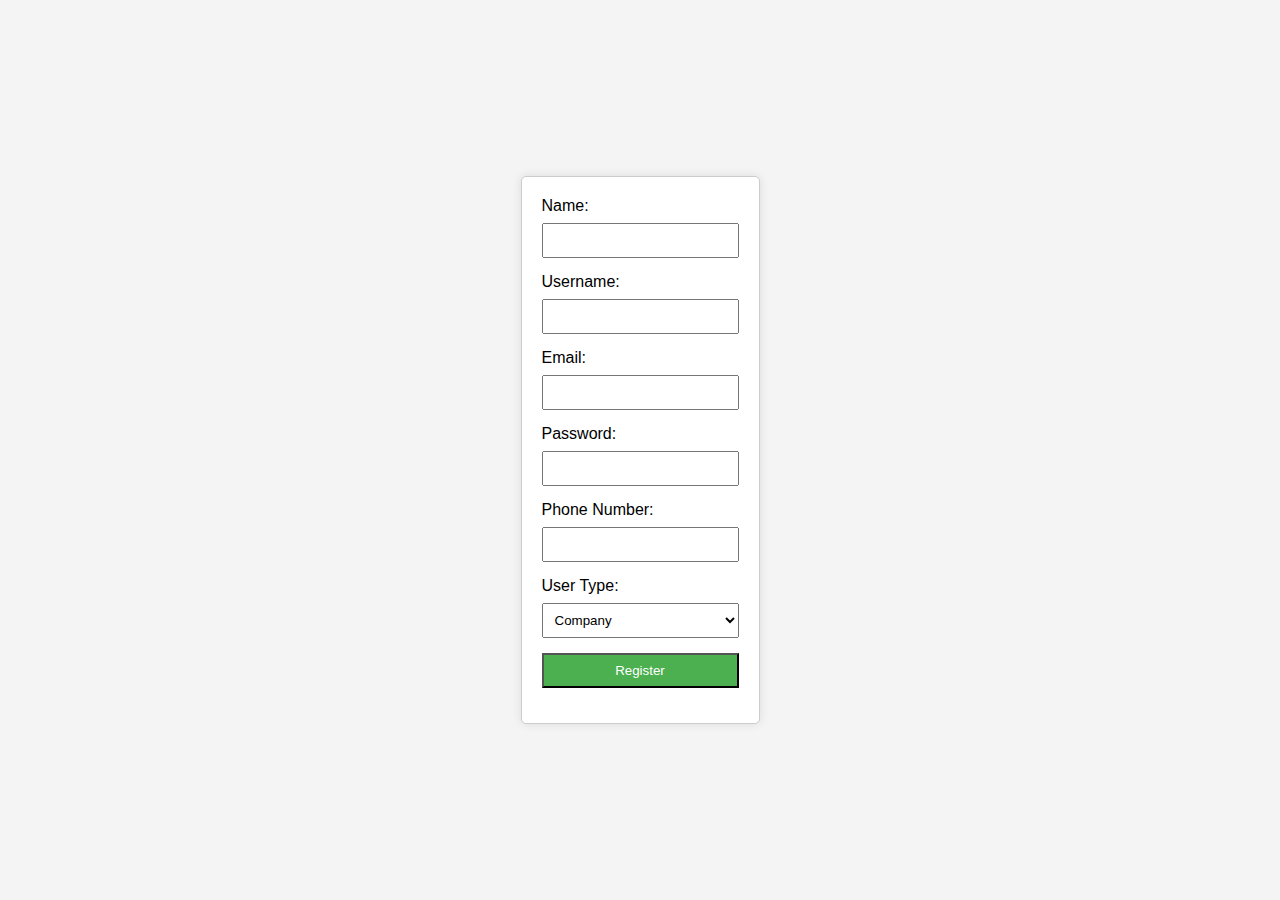
==== assets/html/register.html @ 2dbc0a28 "Add files via upload" ====
<!DOCTYPE html>
<html lang="en">
<head>
    <meta charset="UTF-8">
    <meta name="viewport" content="width=device-width, initial-scale=1.0">
    <title>Register</title>
    <link rel="stylesheet" href="../../assets/css/registerStyle.css">
    <link rel="stylesheet" href="../../assets/libraries/jquery-ui/jquery-ui.min.css">
    <script src="../../assets/libraries/jquery/jquery.min.js"></script>
    <script src="../../assets/libraries/jquery-ui/jquery-ui.min.js"></script>
    <script src="../../assets/js/registerScript.js"></script>
</head>
<body>
    <form action="../../pages/register.php" method="post">
        <label for="name">Name:</label>
        <input type="text" name="name" required><br>

        <label for="username">Username:</label>
        <input type="text" name="username" required><br>

        <label for="email">Email:</label>
        <input type="email" name="email" required><br>

        <label for="password">Password:</label>
        <input type="password" name="password" required><br>

        <label for="tel">Phone Number:</label>
        <input type="tel" name="tel" required><br>

        <label for="userType">User Type:</label>
        <select name="userType" required>
            <option value="company">Company</option>
            <option value="passenger">Passenger</option>
        </select><br>
        
        <input type="submit" value="Register">
    </form>
</body>
</html>
---- assets/css/registerStyle.css ----
body {
    font-family: Arial, sans-serif;
    background-color: #f4f4f4;
    margin: 0;
    padding: 0;
    display: flex;
    align-items: center;
    justify-content: center;
    height: 100vh;
}

form {
    max-width: 400px;
    margin: 20px;
    padding: 20px;
    border: 1px solid #ccc;
    border-radius: 5px;
    box-shadow: 0 0 10px rgba(0, 0, 0, 0.1);
    background-color: #fff;
}

label {
    display: block;
    margin-bottom: 8px;
}

input,
select {
    width: 100%;
    padding: 8px;
    margin-bottom: 15px;
    box-sizing: border-box;
}

input[type="submit"] {
    background-color: #4caf50;
    color: white;
    cursor: pointer;
}

input[type="submit"]:hover {
    background-color: #45a049;
}
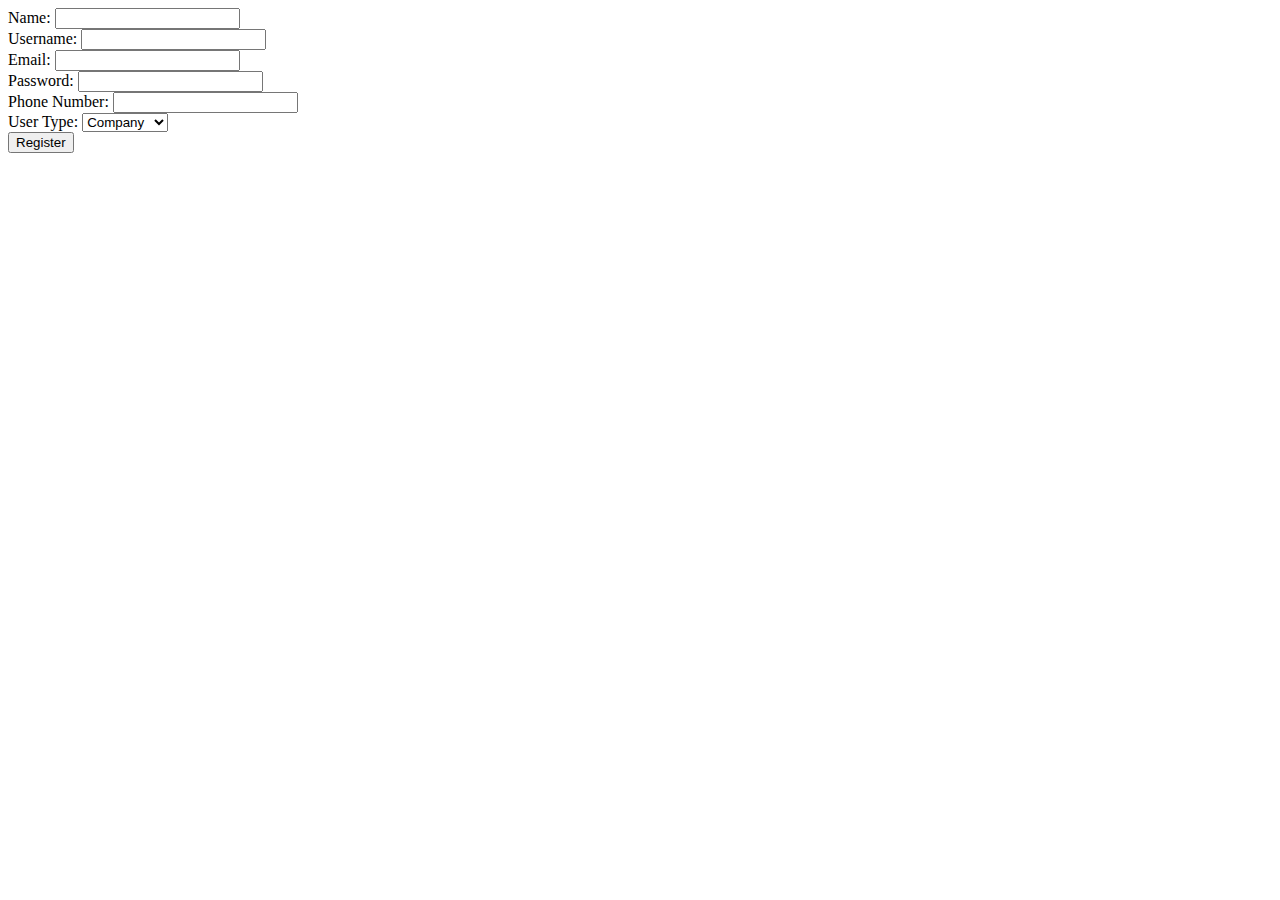
==== commit 9f5587d7: "Add files via upload" ====
--- a/assets/html/register.html
+++ b/assets/html/register.html
@@ -4,11 +4,7 @@
     <meta charset="UTF-8">
     <meta name="viewport" content="width=device-width, initial-scale=1.0">
     <title>Register</title>
-    <link rel="stylesheet" href="../../assets/css/registerStyle.css">
-    <link rel="stylesheet" href="../../assets/libraries/jquery-ui/jquery-ui.min.css">
-    <script src="../../assets/libraries/jquery/jquery.min.js"></script>
-    <script src="../../assets/libraries/jquery-ui/jquery-ui.min.js"></script>
-    <script src="../../assets/js/registerScript.js"></script>
+    <link rel="stylesheet" href="assets/css/style.css">
 </head>
 <body>
     <form action="../../pages/register.php" method="post">
